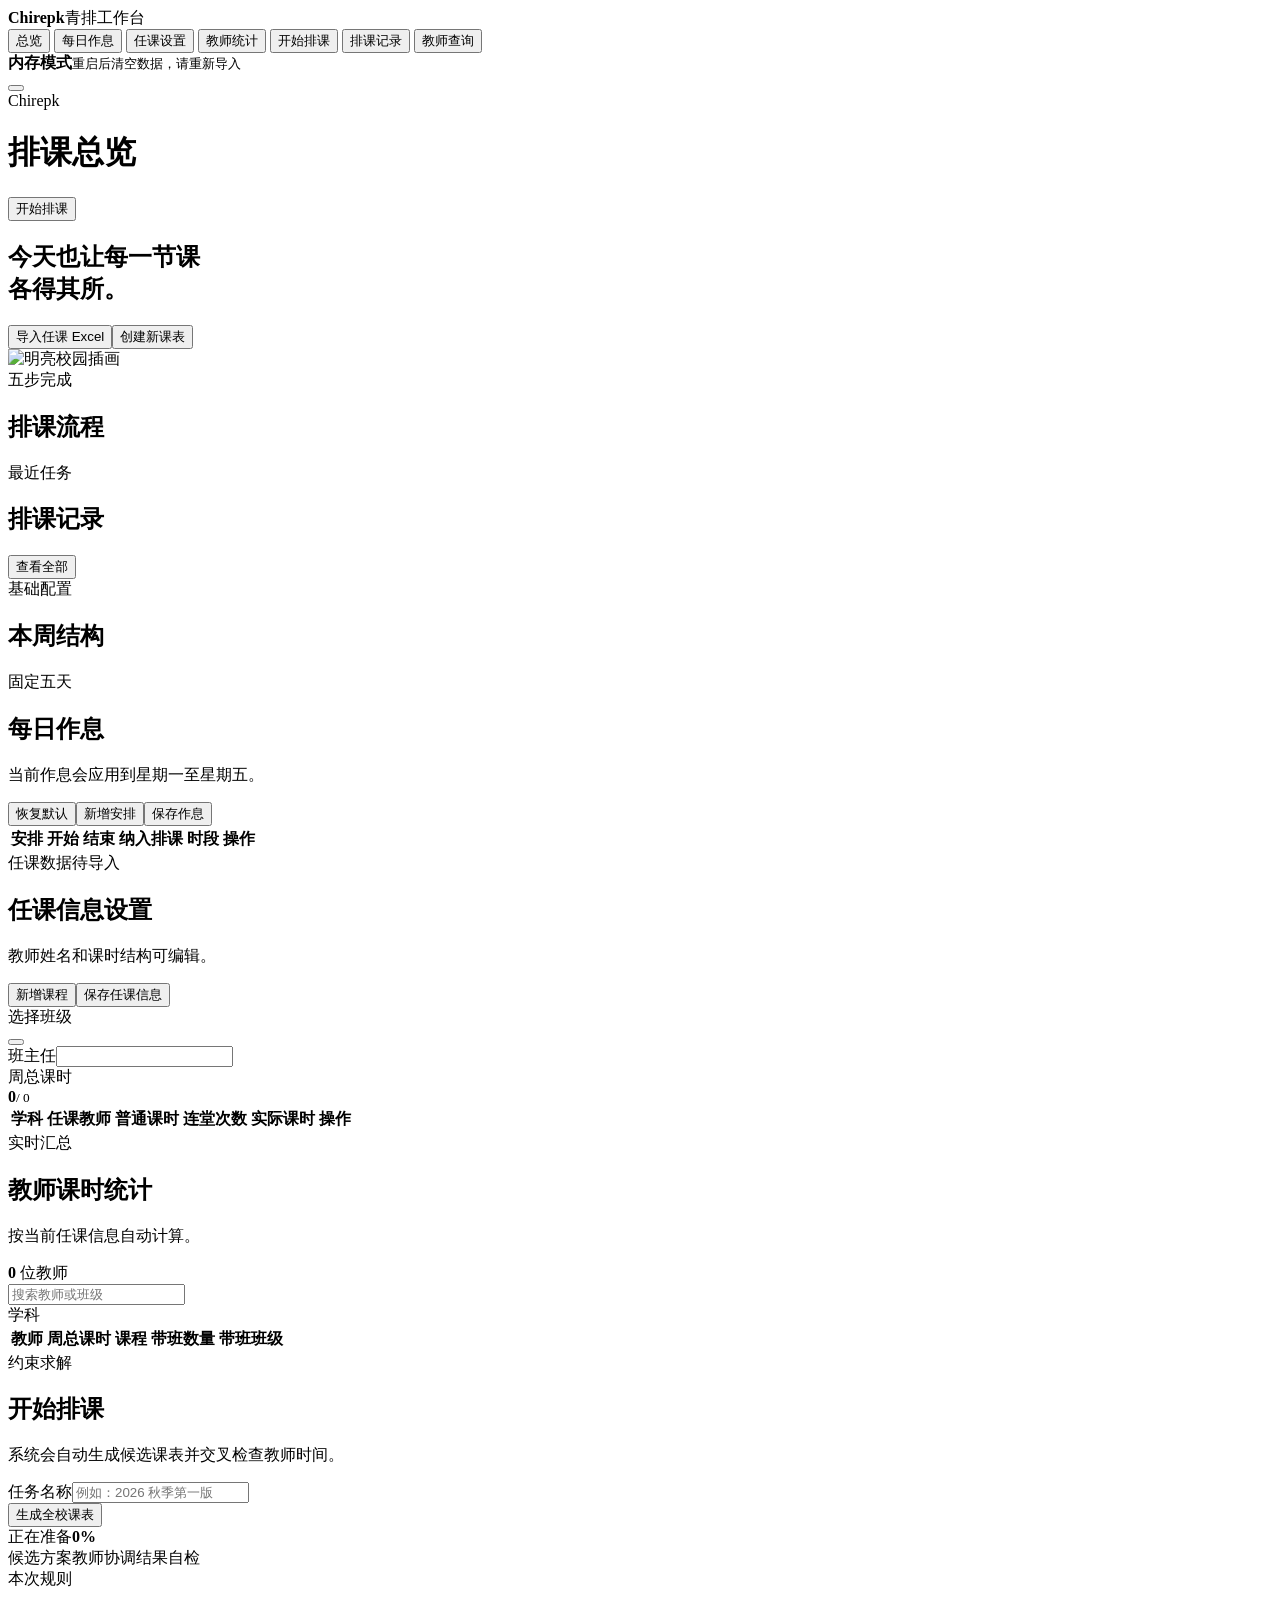
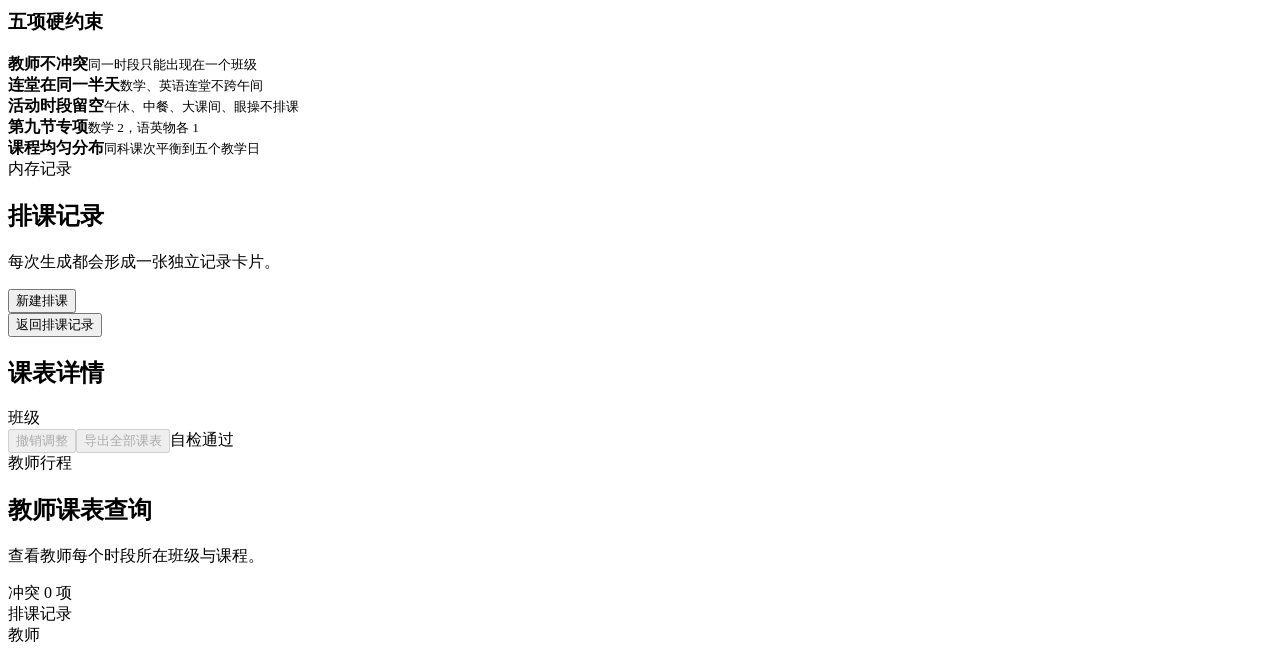
==== frontend/static/index.html @ 52aad99f "refactor: "重构前后端分离架构并清理敏感示例数据"" ====
<!doctype html>
<html lang="zh-CN">
<head>
  <meta charset="utf-8">
  <meta name="viewport" content="width=device-width, initial-scale=1">
  <meta name="theme-color" content="#ffffff">
  <meta name="description" content="Chirepk 初中自动排课管理台">
  <title>Chirepk · 自动排课</title>
  <link rel="icon" href="data:image/svg+xml,<svg xmlns=%22http://www.w3.org/2000/svg%22 viewBox=%220 0 64 64%22><rect width=%2264%22 height=%2264%22 rx=%2214%22 fill=%22%235b8def%22/><path d=%22M18 19h28v27H18z%22 fill=%22white%22/><path d=%22M24 14v10M40 14v10M18 29h28%22 stroke=%22%23ff788a%22 stroke-width=%225%22/></svg>">
  <link rel="stylesheet" href="/styles.css">
</head>
<body>
  <div class="app-shell">
    <aside class="sidebar" id="sidebar">
      <div class="brand">
        <div class="brand-mark"><i data-lucide="calendar-days"></i></div>
        <div><strong>Chirepk</strong><span>青排工作台</span></div>
      </div>
      <nav class="main-nav" aria-label="主导航">
        <button class="nav-item active" data-view-target="overview"><i data-lucide="layout-dashboard"></i><span>总览</span></button>
        <button class="nav-item" data-view-target="times"><i data-lucide="clock-3"></i><span>每日作息</span></button>
        <button class="nav-item" data-view-target="assignments"><i data-lucide="book-user"></i><span>任课设置</span></button>
        <button class="nav-item" data-view-target="teachers"><i data-lucide="users"></i><span>教师统计</span></button>
        <button class="nav-item" data-view-target="generate"><i data-lucide="sparkles"></i><span>开始排课</span></button>
        <button class="nav-item" data-view-target="records"><i data-lucide="archive"></i><span>排课记录</span></button>
        <button class="nav-item" data-view-target="query"><i data-lucide="search-check"></i><span>教师查询</span></button>
      </nav>
      <div class="sidebar-foot">
        <div class="storage-note"><span class="status-dot"></span><div><strong>内存模式</strong><small>重启后清空数据，请重新导入</small></div></div>
      </div>
    </aside>

    <main class="main-area">
      <header class="topbar">
        <button class="icon-btn mobile-menu" id="mobileMenu" aria-label="打开导航"><i data-lucide="menu"></i></button>
        <div class="page-identity"><span id="pageEyebrow">Chirepk</span><h1 id="pageTitle">排课总览</h1></div>
        <div class="top-actions">
          <span class="updated-at" id="updatedAt"></span>
          <button class="primary-btn" data-view-target="generate"><i data-lucide="wand-sparkles"></i>开始排课</button>
        </div>
      </header>

      <div class="content-area">
        <section class="view active" data-view="overview">
          <div class="welcome-band">
            <div class="welcome-copy"><span class="section-kicker" id="semesterLabel"></span><h2>今天也让每一节课<br>各得其所。</h2><p id="schoolLabel"></p><div class="welcome-actions"><button class="primary-btn" id="importXlsxBtn"><i data-lucide="file-up"></i>导入任课 Excel</button><input id="importXlsxInput" type="file" accept=".xlsx,application/vnd.openxmlformats-officedocument.spreadsheetml.sheet" hidden><button class="secondary-btn" data-view-target="generate"><i data-lucide="play"></i>创建新课表</button></div></div>
            <img src="/assets/campus-day.png" alt="明亮校园插画" class="campus-art">
          </div>
          <section class="workflow-section">
            <div class="section-heading"><div><span class="section-kicker">五步完成</span><h2>排课流程</h2></div><span class="workflow-status" id="workflowStatusChip"></span></div>
            <div class="workflow-track" id="workflowTrack"></div>
          </section>
          <div class="metric-grid" id="overviewMetrics"></div>
          <div class="split-layout overview-lower">
            <section class="plain-section"><div class="section-heading"><div><span class="section-kicker">最近任务</span><h2>排课记录</h2></div><button class="text-btn" data-view-target="records">查看全部<i data-lucide="arrow-right"></i></button></div><div id="overviewRuns" class="compact-run-list"></div></section>
            <section class="plain-section"><div class="section-heading"><div><span class="section-kicker">基础配置</span><h2>本周结构</h2></div></div><div id="weekStructure" class="week-structure"></div></section>
          </div>
        </section>

        <section class="view" data-view="times">
          <div class="view-heading"><div><span class="section-kicker">固定五天</span><h2>每日作息</h2><p>当前作息会应用到星期一至星期五。</p></div><div class="heading-actions"><button class="secondary-btn" id="resetConfigBtn"><i data-lucide="rotate-ccw"></i>恢复默认</button><button class="secondary-btn" id="addTimeSlotBtn"><i data-lucide="plus"></i>新增安排</button><button class="primary-btn" id="saveTimesBtn"><i data-lucide="save"></i>保存作息</button></div></div>
          <div class="table-shell">
            <table class="data-table time-table"><thead><tr><th>安排</th><th>开始</th><th>结束</th><th>纳入排课</th><th>时段</th><th class="action-column">操作</th></tr></thead><tbody id="timeRows"></tbody></table>
          </div>
          <div class="inline-status" id="capacityStatus"></div>
        </section>

        <section class="view" data-view="assignments">
          <div class="view-heading"><div><span class="section-kicker" id="assignmentScopeLabel">任课数据待导入</span><h2>任课信息设置</h2><p>教师姓名和课时结构可编辑。</p></div><div class="heading-actions"><button class="secondary-btn" id="addAssignmentBtn"><i data-lucide="plus"></i>新增课程</button><button class="primary-btn" id="saveAssignmentsBtn"><i data-lucide="save"></i>保存任课信息</button></div></div>
          <div class="assignment-toolbar">
            <div class="field grow"><span>选择班级</span><div class="class-picker" id="classPicker">
              <button type="button" class="class-picker-trigger" id="classPickerTrigger" aria-haspopup="listbox" aria-expanded="false"><span class="class-picker-mark"><i data-lucide="school"></i></span><span class="class-picker-current"><strong id="classPickerName"></strong><small id="classPickerTeacher"></small></span><i data-lucide="chevron-down" class="class-picker-chevron"></i></button>
              <div class="class-picker-menu" id="classPickerMenu" hidden>
                <label class="class-picker-search"><i data-lucide="search"></i><input id="classPickerSearch" placeholder="搜索班级或班主任" autocomplete="off"></label>
                <div class="class-picker-options" id="classPickerOptions" role="listbox" aria-label="班级列表"></div>
              </div>
            </div></div>
            <label class="field"><span>班主任</span><input id="headTeacherInput" autocomplete="off"></label>
            <div class="class-total"><div class="class-total-top"><span>周总课时</span><div><strong id="classWeeklyTotal">0</strong><small id="classWeeklyCapacity">/ 0</small></div></div><div class="class-total-track"><span id="classTotalBar"></span></div></div>
          </div>
          <div class="table-shell">
            <table class="data-table assignment-table"><thead><tr><th>学科</th><th>任课教师</th><th>普通课时</th><th>连堂次数</th><th>实际课时</th><th class="action-column">操作</th></tr></thead><tbody id="assignmentRows"></tbody></table>
          </div>
        </section>

        <section class="view" data-view="teachers">
          <div class="view-heading"><div><span class="section-kicker">实时汇总</span><h2>教师课时统计</h2><p>按当前任课信息自动计算。</p></div><div class="summary-chip"><i data-lucide="users"></i><strong id="teacherCount">0</strong> 位教师</div></div>
          <div class="filter-bar"><label class="search-field"><i data-lucide="search"></i><input id="teacherSearch" placeholder="搜索教师或班级"></label><div class="field compact"><span>学科</span><div class="smart-select" id="teacherSubjectFilter" data-icon="book-open" data-placeholder="全部学科" data-aria-label="筛选学科"></div></div></div>
          <div class="table-shell">
            <table class="data-table teacher-table"><thead><tr><th>教师</th><th>周总课时</th><th>课程</th><th>带班数量</th><th>带班班级</th></tr></thead><tbody id="teacherRows"></tbody></table>
          </div>
        </section>

        <section class="view" data-view="generate">
          <div class="view-heading"><div><span class="section-kicker">约束求解</span><h2>开始排课</h2><p>系统会自动生成候选课表并交叉检查教师时间。</p></div></div>
          <div class="generate-layout">
            <section class="generate-form">
              <label class="field run-name-field"><span>任务名称</span><input id="runNameInput" maxlength="40" placeholder="例如：2026 秋季第一版"></label>
              <div class="preflight" id="preflightPanel"></div>
              <button class="launch-btn" id="startRunBtn"><span><i data-lucide="wand-sparkles"></i>生成全校课表</span><i data-lucide="arrow-up-right"></i></button>
              <div class="progress-panel hidden" id="progressPanel">
                <div class="progress-top"><span id="progressMessage">正在准备</span><strong id="progressValue">0%</strong></div>
                <div class="progress-track"><div id="progressBar"></div></div>
                <div class="progress-steps"><span>候选方案</span><span>教师协调</span><span>结果自检</span></div>
              </div>
            </section>
            <section class="constraint-section"><span class="section-kicker">本次规则</span><h3>五项硬约束</h3><div class="constraint-list">
              <div><i data-lucide="user-round-check"></i><span><strong>教师不冲突</strong><small>同一时段只能出现在一个班级</small></span></div>
              <div><i data-lucide="panels-top-left"></i><span><strong>连堂在同一半天</strong><small>数学、英语连堂不跨午间</small></span></div>
              <div><i data-lucide="coffee"></i><span><strong>活动时段留空</strong><small>午休、中餐、大课间、眼操不排课</small></span></div>
              <div><i data-lucide="moon-star"></i><span><strong>第九节专项</strong><small>数学 2，语英物各 1</small></span></div>
              <div><i data-lucide="calendar-range"></i><span><strong>课程均匀分布</strong><small>同科课次平衡到五个教学日</small></span></div>
            </div></section>
          </div>
        </section>

        <section class="view" data-view="records">
          <div class="view-heading"><div><span class="section-kicker">内存记录</span><h2>排课记录</h2><p>每次生成都会形成一张独立记录卡片。</p></div><button class="primary-btn" data-view-target="generate"><i data-lucide="plus"></i>新建排课</button></div>
          <div class="run-grid" id="runGrid"></div>
        </section>

        <section class="view" data-view="schedule">
          <div class="view-heading"><div><button class="back-link" data-view-target="records"><i data-lucide="arrow-left"></i>返回排课记录</button><h2 id="scheduleTitle">课表详情</h2><p id="scheduleMeta"></p></div><div class="heading-actions"><div class="field compact"><span>班级</span><div class="smart-select" id="scheduleClassSelect" data-icon="school" data-placeholder="选择班级" data-search-placeholder="搜索班级或班主任" data-aria-label="选择课表班级"></div></div><button class="secondary-btn" id="undoScheduleBtn" disabled title="撤销最近一次调整"><i data-lucide="rotate-ccw"></i>撤销调整</button><button class="secondary-btn" id="exportScheduleBtn" disabled><i data-lucide="file-spreadsheet"></i>导出全部课表</button><span class="pass-badge" id="schedulePassBadge"><i data-lucide="badge-check"></i>自检通过</span></div></div>
          <div class="schedule-scroll"><table class="schedule-table"><thead id="scheduleHead"></thead><tbody id="scheduleBody"></tbody></table></div>
          <div class="validation-strip" id="validationStrip"></div>
        </section>

        <section class="view" data-view="query">
          <div class="view-heading"><div><span class="section-kicker">教师行程</span><h2>教师课表查询</h2><p>查看教师每个时段所在班级与课程。</p></div><div class="conflict-badge" id="queryConflictBadge"><i data-lucide="shield-check"></i>冲突 0 项</div></div>
          <div class="query-toolbar"><div class="field grow"><span>排课记录</span><div class="smart-select" id="queryRunSelect" data-icon="archive" data-placeholder="选择排课记录" data-search-placeholder="搜索排课记录" data-aria-label="选择排课记录"></div></div><div class="field grow"><span>教师</span><div class="smart-select" id="queryTeacherSelect" data-icon="user-round" data-placeholder="选择教师" data-search-placeholder="搜索教师或学科" data-aria-label="选择教师"></div></div></div>
          <div class="teacher-week" id="teacherWeek"></div>
        </section>
      </div>
    </main>
  </div>

  <div class="toast-stack" id="toastStack" aria-live="polite"></div>
  <dialog class="confirm-dialog" id="confirmDialog"><div class="dialog-icon"><i data-lucide="triangle-alert"></i></div><h3 id="confirmTitle">确认操作</h3><p id="confirmMessage"></p><div class="dialog-actions"><button class="secondary-btn" id="confirmCancel">取消</button><button class="danger-btn" id="confirmAccept">确认</button></div></dialog>
  <dialog class="course-dialog" id="courseDialog">
    <div class="course-dialog-heading"><div class="dialog-icon course-icon"><i data-lucide="book-plus"></i></div><div><h3>新增课程</h3><p>添加到当前班级的任课计划</p></div></div>
    <form id="courseForm">
      <label class="field"><span>课程名称</span><input id="newCourseName" maxlength="12" required placeholder="例如：信息技术"></label>
      <label class="field"><span>任课教师</span><input id="newCourseTeacher" maxlength="20" required placeholder="输入教师姓名"></label>
      <div class="course-hours"><label class="field"><span>普通课时</span><input id="newCourseSingles" type="number" min="0" max="45" value="0"></label><label class="field"><span>连堂次数</span><input id="newCourseDoubles" type="number" min="0" max="22" value="0"></label></div>
      <div class="dialog-actions"><button type="button" class="secondary-btn" id="courseCancel">取消</button><button type="submit" class="primary-btn">确认新增</button></div>
    </form>
  </dialog>
  <dialog class="adjustment-dialog" id="adjustmentDialog">
    <div class="adjustment-heading">
      <div><span class="section-kicker">课表微调</span><h3 id="adjustmentTitle">调整课程</h3><p id="adjustmentSubtitle"></p></div>
      <button class="icon-btn" id="adjustmentClose" type="button" title="关闭"><i data-lucide="x"></i></button>
    </div>
    <div class="adjustment-body">
      <div class="adjustment-current" id="adjustmentCurrent"></div>
      <div class="adjustment-preview hidden" id="adjustmentPreview"></div>
      <div class="candidate-heading"><div><strong>可交换时段</strong><span id="candidateCount"></span></div><i data-lucide="shield-check"></i></div>
      <div class="candidate-list" id="adjustmentCandidates"></div>
    </div>
    <div class="adjustment-actions">
      <button class="secondary-btn" id="adjustmentCancel" type="button">取消</button>
      <button class="primary-btn" id="adjustmentConfirm" type="button" disabled><i data-lucide="repeat-2"></i>确认交换</button>
    </div>
  </dialog>

  <script src="/vendor/lucide.min.js"></script>
  <script src="/app.js"></script>
</body>
</html>
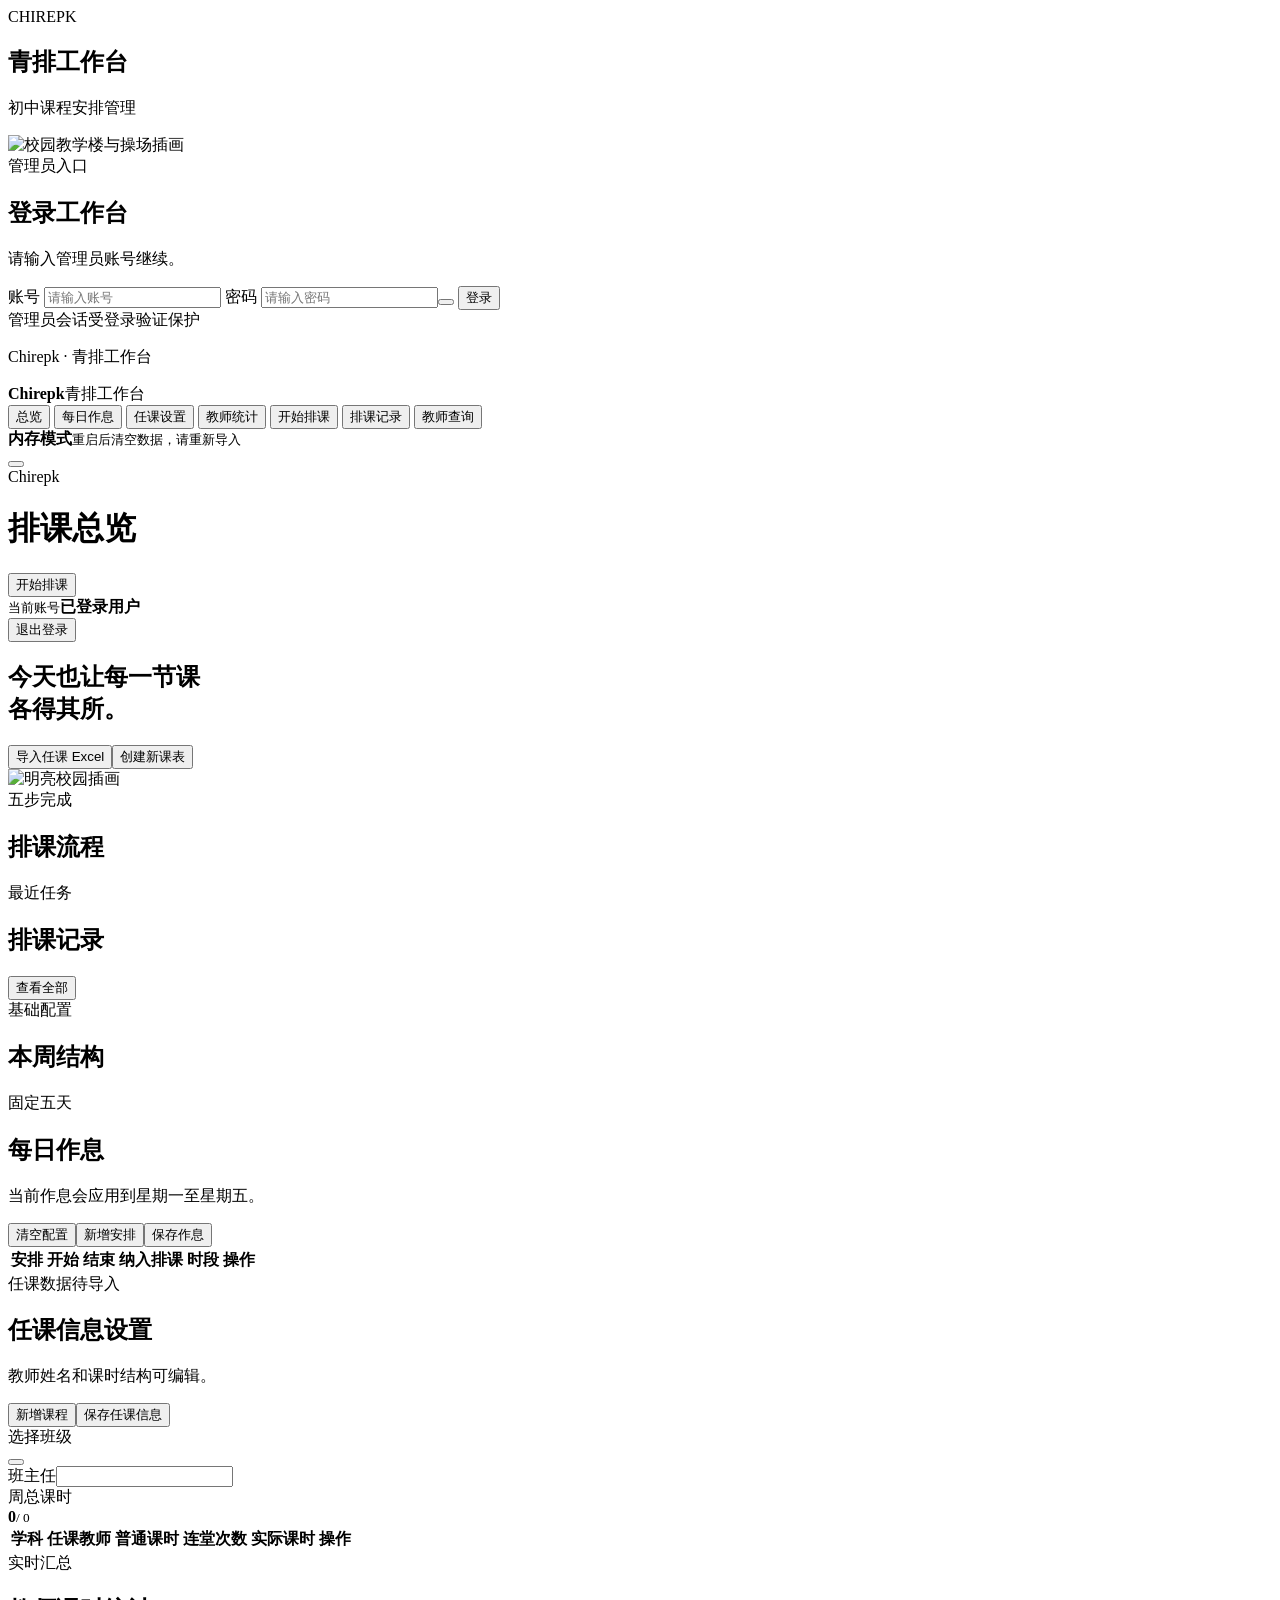
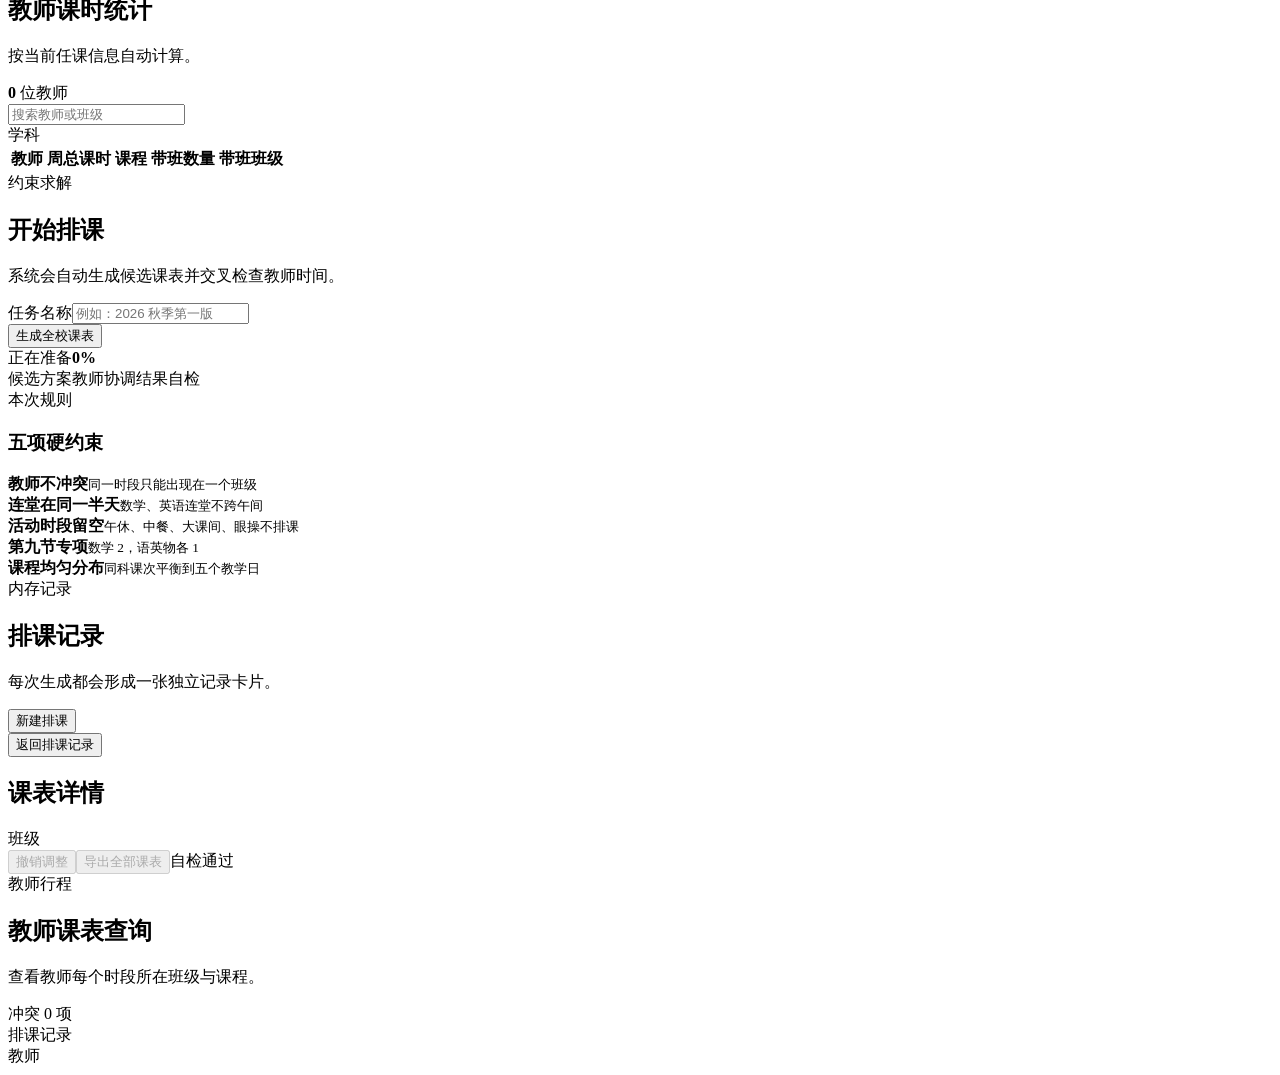
==== commit 33c66d1b: "feat: "增加登录认证并完善项目文档"" ====
--- a/frontend/static/index.html
+++ b/frontend/static/index.html
@@ -9,8 +9,41 @@
   <link rel="icon" href="data:image/svg+xml,<svg xmlns=%22http://www.w3.org/2000/svg%22 viewBox=%220 0 64 64%22><rect width=%2264%22 height=%2264%22 rx=%2214%22 fill=%22%235b8def%22/><path d=%22M18 19h28v27H18z%22 fill=%22white%22/><path d=%22M24 14v10M40 14v10M18 29h28%22 stroke=%22%23ff788a%22 stroke-width=%225%22/></svg>">
   <link rel="stylesheet" href="/styles.css">
 </head>
-<body>
-  <div class="app-shell">
+<body class="auth-pending">
+  <section class="login-screen" id="loginScreen" aria-labelledby="loginTitle">
+    <div class="login-visual">
+      <div class="login-visual-copy">
+        <div class="login-brand-mark"><i data-lucide="calendar-days"></i></div>
+        <span>CHIREPK</span>
+        <h1>青排工作台</h1>
+        <p>初中课程安排管理</p>
+      </div>
+      <img src="/assets/campus-day.png" alt="校园教学楼与操场插画">
+    </div>
+    <div class="login-access">
+      <div class="login-panel">
+        <span class="section-kicker">管理员入口</span>
+        <h2 id="loginTitle">登录工作台</h2>
+        <p class="login-subtitle">请输入管理员账号继续。</p>
+        <form id="loginForm" class="login-form">
+          <label class="login-field" for="loginUsername">
+            <span>账号</span>
+            <span class="login-input"><i data-lucide="user-round"></i><input id="loginUsername" name="username" autocomplete="username" placeholder="请输入账号" required></span>
+          </label>
+          <label class="login-field" for="loginPassword">
+            <span>密码</span>
+            <span class="login-input"><i data-lucide="lock-keyhole"></i><input id="loginPassword" name="password" type="password" autocomplete="current-password" placeholder="请输入密码" required><button class="password-toggle" id="passwordToggle" type="button" aria-label="显示密码" title="显示密码"><i data-lucide="eye"></i></button></span>
+          </label>
+          <div class="login-message" id="loginMessage" role="alert" hidden></div>
+          <button class="login-submit" id="loginSubmit" type="submit"><span><i data-lucide="log-in"></i>登录</span><i data-lucide="arrow-right"></i></button>
+        </form>
+        <div class="login-security"><i data-lucide="shield-check"></i><span>管理员会话受登录验证保护</span></div>
+      </div>
+      <p class="login-footer">Chirepk · 青排工作台</p>
+    </div>
+  </section>
+
+  <div class="app-shell" id="appShell">
     <aside class="sidebar" id="sidebar">
       <div class="brand">
         <div class="brand-mark"><i data-lucide="calendar-days"></i></div>
@@ -33,10 +66,11 @@
     <main class="main-area">
       <header class="topbar">
         <button class="icon-btn mobile-menu" id="mobileMenu" aria-label="打开导航"><i data-lucide="menu"></i></button>
-        <div class="page-identity"><span id="pageEyebrow">Chirepk</span><h1 id="pageTitle">排课总览</h1></div>
+        <div class="page-identity"><span id="pageEyebrow">Chirepk</span><h1 id="pageTitle">排课总览</h1><small class="updated-at" id="updatedAt"></small></div>
         <div class="top-actions">
-          <span class="updated-at" id="updatedAt"></span>
           <button class="primary-btn" data-view-target="generate"><i data-lucide="wand-sparkles"></i>开始排课</button>
+          <div class="session-user"><span class="session-avatar"><i data-lucide="user-round"></i></span><span class="session-user-copy"><small>当前账号</small><strong id="currentUsername">已登录用户</strong></span></div>
+          <button class="secondary-btn logout-btn" id="logoutBtn" type="button" title="退出登录"><i data-lucide="log-out"></i><span>退出登录</span></button>
         </div>
       </header>
 
@@ -58,7 +92,7 @@
         </section>
 
         <section class="view" data-view="times">
-          <div class="view-heading"><div><span class="section-kicker">固定五天</span><h2>每日作息</h2><p>当前作息会应用到星期一至星期五。</p></div><div class="heading-actions"><button class="secondary-btn" id="resetConfigBtn"><i data-lucide="rotate-ccw"></i>恢复默认</button><button class="secondary-btn" id="addTimeSlotBtn"><i data-lucide="plus"></i>新增安排</button><button class="primary-btn" id="saveTimesBtn"><i data-lucide="save"></i>保存作息</button></div></div>
+          <div class="view-heading"><div><span class="section-kicker">固定五天</span><h2>每日作息</h2><p>当前作息会应用到星期一至星期五。</p></div><div class="heading-actions"><button class="secondary-btn" id="resetConfigBtn"><i data-lucide="trash-2"></i>清空配置</button><button class="secondary-btn" id="addTimeSlotBtn"><i data-lucide="plus"></i>新增安排</button><button class="primary-btn" id="saveTimesBtn"><i data-lucide="save"></i>保存作息</button></div></div>
           <div class="table-shell">
             <table class="data-table time-table"><thead><tr><th>安排</th><th>开始</th><th>结束</th><th>纳入排课</th><th>时段</th><th class="action-column">操作</th></tr></thead><tbody id="timeRows"></tbody></table>
           </div>
